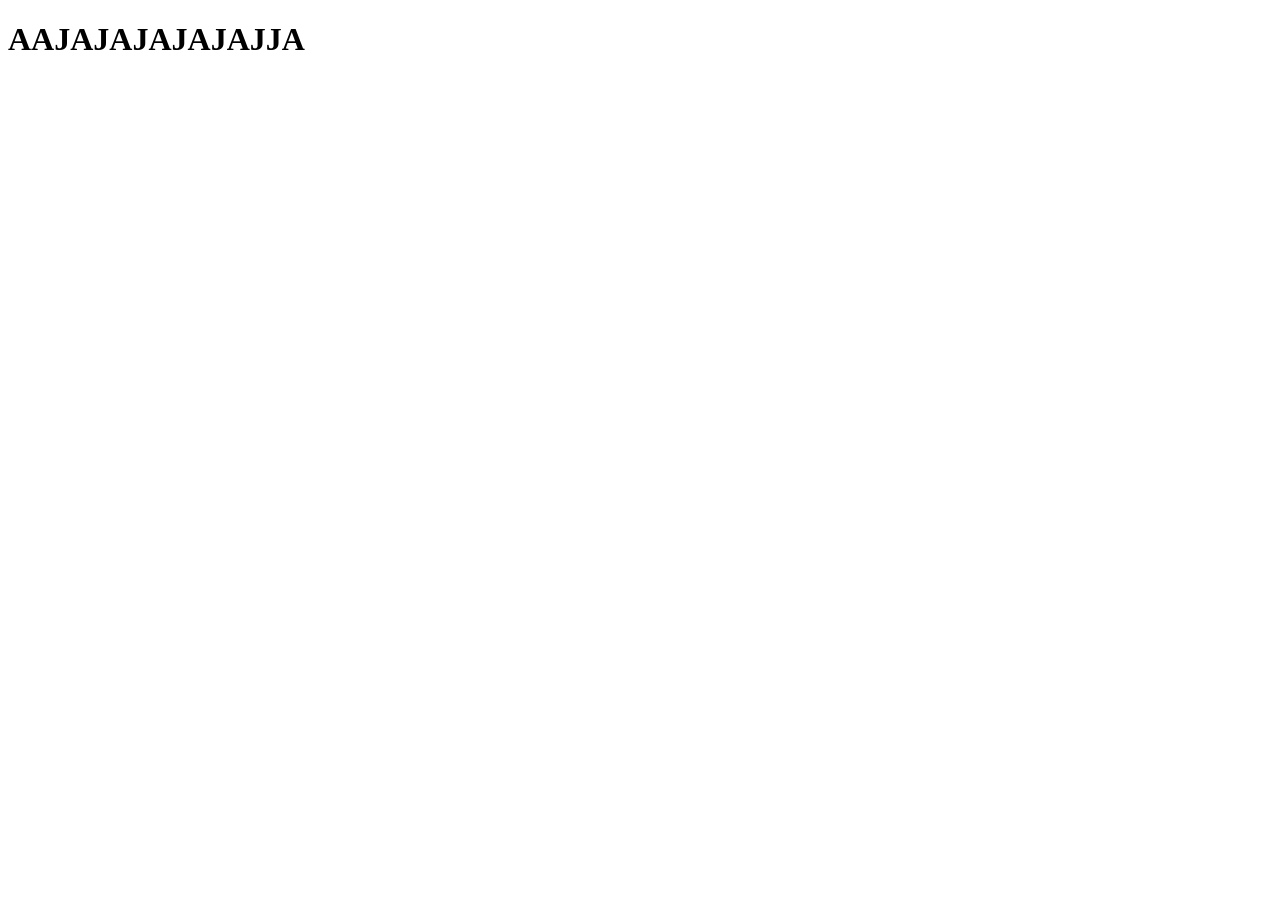
==== indeks.html @ 5786e44d "makan mie" ====
<!DOCTYPE html>
<html lang="en">
<head>
    <meta charset="UTF-8">
    <meta name="viewport" content="width=device-width, initial-scale=1.0">
    <title>Document</title>
</head>

<body>
    <h1>AAJAJAJAJAJAJJA</h1>
</body>

</html>
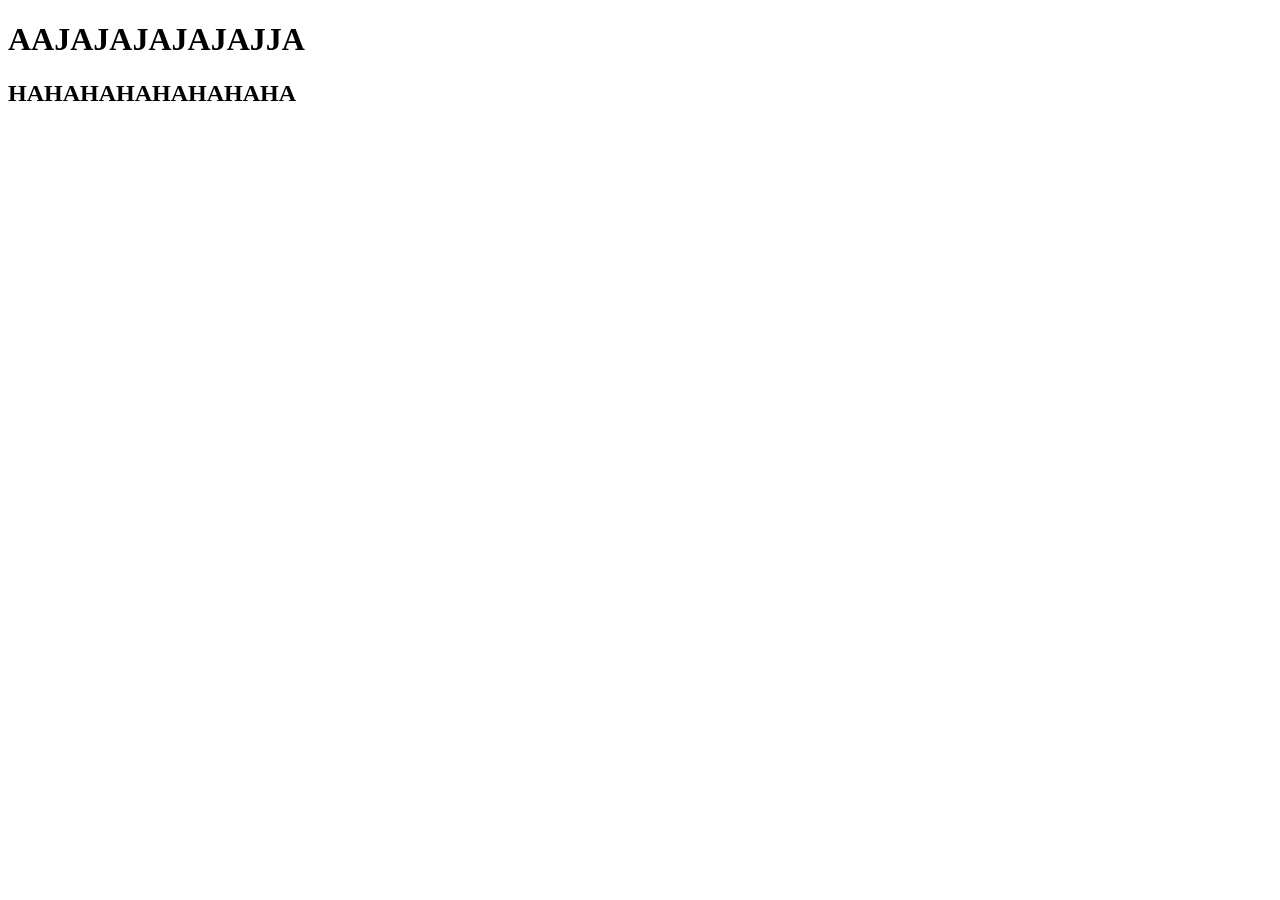
==== commit b5972623: "Aku suka mi" ====
--- a/indeks.html
+++ b/indeks.html
@@ -8,6 +8,7 @@
 
 <body>
     <h1>AAJAJAJAJAJAJJA</h1>
+    <h2>HAHAHAHAHAHAHAHA</h2>
 </body>
 
 </html>
